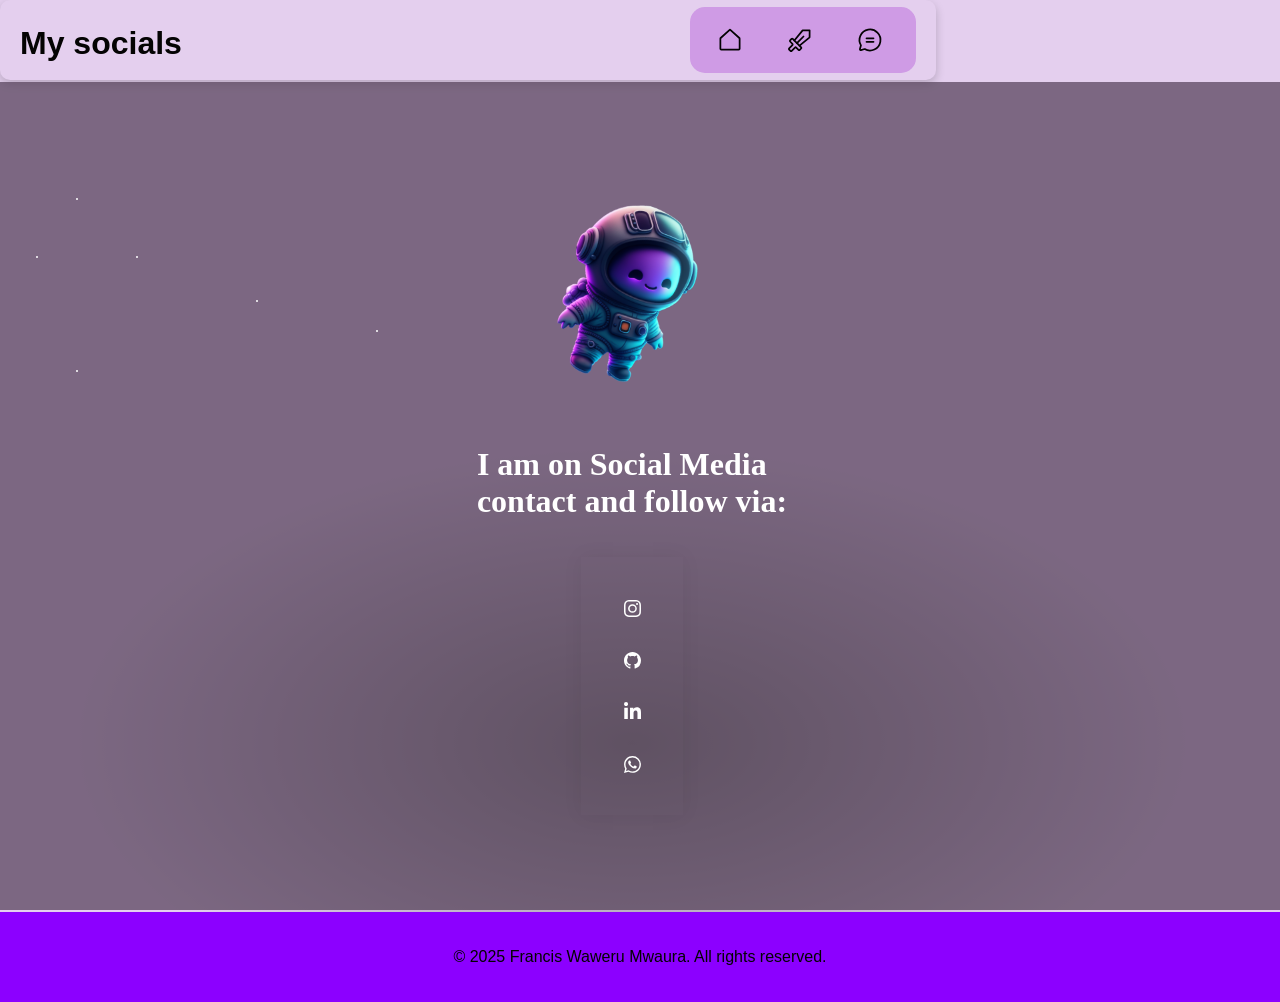
==== contact.html @ 397ab3db "my_file html, css, js" ====
<!DOCTYPE html>
<html lang="en">
<head>
    <meta charset="UTF-8">
    <meta name="viewport" content="width=device-width, initial-scale=1.0">
    <meta name="description" content="Contact page for Francis Waweru Mwaura - Full-Stack Developer">
    <title>Contact - Francis Waweru Mwaura</title>
    <link rel="stylesheet" href="styles.css">
</head>
<body>
    <header>
        <div class="emoji-navbar">
            
            <h2>My socials</h2>
            <div class="emoji-group">

                <div class="menu">
                <!-- Home Link -->
                <a href="index.html" class="link">
                    <span class="link-icon">
                    <svg xmlns="http://www.w3.org/2000/svg" width="192" height="192" fill="currentColor" viewBox="0 0 256 256">
                        <rect width="256" height="256" fill="none"></rect>
                        <path d="M213.3815,109.61945,133.376,36.88436a8,8,0,0,0-10.76339.00036l-79.9945,72.73477A8,8,0,0,0,40,115.53855V208a8,8,0,0,0,8,8H208a8,8,0,0,0,8-8V115.53887A8,8,0,0,0,213.3815,109.61945Z" fill="none" stroke="currentColor" stroke-linecap="round" stroke-linejoin="round" stroke-width="16"></path>
                    </svg>
                    </span>
                    <span class="link-title">Home</span>
                </a>

                <!-- Projects Link -->
                <a href="projects.html" class="link">
                    <span class="link-icon">
                    <svg xmlns="http://www.w3.org/2000/svg" width="192" height="192" fill="currentColor" viewBox="0 0 256 256">
                        <rect width="256" height="256" fill="none"></rect>
                        <polyline points="76.201 132.201 152.201 40.201 216 40 215.799 103.799 123.799 179.799" fill="none" stroke="currentColor" stroke-linecap="round" stroke-linejoin="round" stroke-width="16"></polyline>
                        <line x1="100" y1="156" x2="160" y2="96" fill="none" stroke="currentColor" stroke-linecap="round" stroke-linejoin="round" stroke-width="16"></line>
                        <path d="M82.14214,197.45584,52.201,227.397a8,8,0,0,1-11.31371,0L28.603,215.11268a8,8,0,0,1,0-11.31371l29.94113-29.94112a8,8,0,0,0,0-11.31371L37.65685,141.65685a8,8,0,0,1,0-11.3137l12.6863-12.6863a8,8,0,0,1,11.3137,0l76.6863,76.6863a8,8,0,0,1,0,11.3137l-12.6863,12.6863a8,8,0,0,1-11.3137,0L93.45584,197.45584A8,8,0,0,0,82.14214,197.45584Z" fill="none" stroke="currentColor" stroke-linecap="round" stroke-linejoin="round" stroke-width="16"></path>
                    </svg>
                    </span>
                    <span class="link-title">Projects</span>
                </a>

                <!-- Chat Link -->
                <a href="contact.html" class="link">
                    <span class="link-icon">
                    <svg xmlns="http://www.w3.org/2000/svg" width="192" height="192" fill="currentColor" viewBox="0 0 256 256">
                        <rect width="256" height="256" fill="none"></rect>
                        <path d="M45.42853,176.99811A95.95978,95.95978,0,1,1,79.00228,210.5717l.00023-.001L45.84594,220.044a8,8,0,0,1-9.89-9.89l9.47331-33.15657Z" fill="none" stroke="currentColor" stroke-linecap="round" stroke-linejoin="round" stroke-width="16"></path>
                        <line x1="96" y1="112" x2="160" y2="112" fill="none" stroke="currentColor" stroke-linecap="round" stroke-linejoin="round" stroke-width="16"></line>
                        <line x1="96" y1="144" x2="160" y2="144" fill="none" stroke="currentColor" stroke-linecap="round" stroke-linejoin="round" stroke-width="16"></line>
                    </svg>
                    </span>
                    <span class="link-title">Chat</span>
                </a>
</div>

            </div>
            
        </div>
    </header>
    
    
 <div class="contenti">   
        <div class="card">
        <img src="astronaut.png" alt="" class="image" />
        <div class="heading"><h1>I am on Social Media<br>contact  and follow via:</h1></div>
        <!-- From Uiverse.io by ubaidi10 --> 
<!-- From Uiverse.io by ubaidi10 --> 
<div class="cardi">
  <!-- Instagram -->
  <a href="https://www.instagram.com/qwenchz3/?__pwa=1#" class="socialContainer containerOne">
    <svg class="socialSvg instagramSvg" viewBox="0 0 16 16">
      <path
        d="M8 0C5.829 0 5.556.01 4.703.048 3.85.088 3.269.222 2.76.42a3.917 3.917 0 0 0-1.417.923A3.927 3.927 0 0 0 .42 2.76C.222 3.268.087 3.85.048 4.7.01 5.555 0 5.827 0 8.001c0 2.172.01 2.444.048 3.297.04.852.174 1.433.372 1.942.205.526.478.972.923 1.417.444.445.89.719 1.416.923.51.198 1.09.333 1.942.372C5.555 15.99 5.827 16 8 16s2.444-.01 3.298-.048c.851-.04 1.434-.174 1.943-.372a3.916 3.916 0 0 0 1.416-.923c.445-.445.718-.891.923-1.417.197-.509.332-1.09.372-1.942C15.99 10.445 16 10.173 16 8s-.01-2.445-.048-3.299c-.04-.851-.175-1.433-.372-1.941a3.926 3.926 0 0 0-.923-1.417A3.911 3.911 0 0 0 13.24.42c-.51-.198-1.092-.333-1.943-.372C10.443.01 10.172 0 7.998 0h.003zm-.717 1.442h.718c2.136 0 2.389.007 3.232.046.78.035 1.204.166 1.486.275.373.145.64.319.92.599.28.28.453.546.598.92.11.281.24.705.275 1.485.039.843.047 1.096.047 3.231s-.008 2.389-.047 3.232c-.035.78-.166 1.203-.275 1.485a2.47 2.47 0 0 1-.599.919c-.28.28-.546.453-.92.598-.28.11-.704.24-1.485.276-.843.038-1.096.047-3.232.047s-2.39-.009-3.233-.047c-.78-.036-1.203-.166-1.485-.276a2.478 2.478 0 0 1-.92-.598 2.48 2.48 0 0 1-.6-.92c-.109-.281-.24-.705-.275-1.485-.038-.843-.046-1.096-.046-3.233 0-2.136.008-2.388.046-3.231.036-.78.166-1.204.276-1.486.145-.373.319-.64.599-.92.28-.28.546-.453.92-.598.282-.11.705-.24 1.485-.276.738-.034 1.024-.044 2.515-.045v.002zm4.988 1.328a.96.96 0 1 0 0 1.92.96.96 0 0 0 0-1.92zm-4.27 1.122a4.109 4.109 0 1 0 0 8.217 4.109 4.109 0 0 0 0-8.217zm0 1.441a2.667 2.667 0 1 1 0 5.334 2.667 2.667 0 0 1 0-5.334z">
      </path>
    </svg>
  </a>


  <a href="https://github.com/frankie003-code" class="socialContainer containerTwo" target="_blank">
    <svg class="socialSvg githubSvg" viewBox="0 0 16 16" fill="currentColor" xmlns="http://www.w3.org/2000/svg">
      <path d="M8 0C3.58 0 0 3.58 0 8c0 3.54 2.29 6.53 5.47 7.59.4.07.55-.17.55-.38 
        0-.19-.01-.82-.01-1.49-2.01.37-2.53-.49-2.69-.94-.09-.23-.48-.94-.82-1.13-.28-.15
        -.68-.52-.01-.53.63-.01 1.08.58 1.23.82.72 1.21 1.87.87 2.33.66.07-.52.28-.87.51-1.07
        -1.78-.2-3.64-.89-3.64-3.95 0-.87.31-1.59.82-2.15-.08-.2-.36-1.02.08-2.12 0 0 .67-.21 
        2.2.82.64-.18 1.32-.27 2-.27.68 0 1.36.09 2 .27 1.53-1.04 2.2-.82 2.2-.82.44 1.1.16 
        1.92.08 2.12.51.56.82 1.27.82 2.15 0 3.07-1.87 3.75-3.65 3.95.29.25.54.73.54 
        1.48 0 1.07-.01 1.93-.01 2.2 0 .21.15.46.55.38A8.012 8.012 0 0 0 16 8c0-4.42-3.58-8-8-8z">
      </path>
    </svg>
  </a>

  <!-- LinkedIn -->
  <a href="https://www.linkedin.com/in/francis-waweru-874369370/" class="socialContainer containerThree">
    <svg class="socialSvg linkdinSvg" viewBox="0 0 448 512">
      <path d="M100.28 448H7.4V148.9h92.88zM53.79 
        108.1C24.09 108.1 0 83.5 0 53.8a53.79 53.79 
        0 0 1 107.58 0c0 29.7-24.1 54.3-53.79 
        54.3zM447.9 448h-92.68V302.4c0-34.7-.7-79.2
        -48.29-79.2-48.29 0-55.69 37.7-55.69 
        76.7V448h-92.78V148.9h89.08v40.8h1.3c12.4
        -23.5 42.69-48.3 87.88-48.3 94 0 
        111.28 61.9 111.28 142.3V448z">
      </path>
    </svg>
  </a>

  <!-- WhatsApp -->
  <a href="https://wa.me/254737316351" class="socialContainer containerFour">
    <svg class="socialSvg whatsappSvg" viewBox="0 0 16 16">
      <path d="M13.601 2.326A7.854 7.854 0 0 0 
        7.994 0C3.627 0 .068 3.558.064 7.926c0 
        1.399.366 2.76 1.057 3.965L0 16l4.204
        -1.102a7.933 7.933 0 0 0 3.79.965h.004c4.368 
        0 7.926-3.558 7.93-7.93A7.898 7.898 0 0 0 
        13.6 2.326zM7.994 14.521a6.573 6.573 0 0 
        1-3.356-.92l-.24-.144-2.494.654.666
        -2.433-.156-.251a6.56 6.56 0 0 1-1.007
        -3.505c0-3.626 2.957-6.584 6.591-6.584a6.56 
        6.56 0 0 1 4.66 1.931 6.557 6.557 0 0 1 
        1.928 4.66c-.004 3.639-2.961 6.592
        -6.592 6.592zm3.615-4.934c-.197-.099-1.17
        -.578-1.353-.646-.182-.065-.315-.099
        -.445.099-.133.197-.513.646-.627.775
        -.114.133-.232.148-.43.05-.197-.1-.836
        -.308-1.592-.985-.59-.525-.985-1.175
        -1.103-1.372-.114-.198-.011-.304.088
        -.403.087-.088.197-.232.296-.346.1
        -.114.133-.198.198-.33.065-.134.034
        -.248-.015-.347-.05-.099-.445-1.076
        -.612-1.47-.16-.389-.323-.335-.445
        -.34-.114-.007-.247-.007-.38-.007a.729
        .729 0 0 0-.529.247c-.182.198-.691.677
        -.691 1.654 0 .977.71 1.916.81 2.049.098
        .133 1.394 2.132 3.383 2.992.47.205.84.326
        1.129.418.475.152.904.129 1.246.08.38
        -.058 1.171-.48 1.338-.943.164-.464.164
        -.86.114-.943-.049-.084-.182-.133
        -.38-.232z">
      </path>
    </svg>
  </a>
</div>

        </div>

</div>

        

    
  

    <footer>
       
<p>&copy; 2025 Francis Waweru Mwaura. All rights reserved.</p>
</footer>

<script src="js/main.js"></script>
</body>
</html>
---- styles.css ----
body {
  font-family: "Arial", sans-serif;
  margin: 0;
  padding: 0;
  background-color: #e4cfee;
  color: #040303;
  width: 100%;
  max-width: 100%;
  height: 100%;

}

/* From Uiverse.io by andrew-demchenk0 */
.pyramid-loader {
  position: relative;
  width: 300px;

  display: block;
  transform-style: preserve-3d;
  transform: rotateX(-20deg);
}

.wrapper {
  position: relative;
  width: 100%;
  height: 100%;
  transform-style: preserve-3d;
  animation: spin 4s linear infinite;
}

@keyframes spin {
  100% {
    transform: rotateY(360deg);
  }
}

.pyramid-loader .wrapper .side {
  width: 70px;
  height: 70px;
  /* you can choose any gradient or color you want */
  /* background: radial-gradient( #2F2585 10%, #F028FD 70%, #2BDEAC 120%); */
  position: absolute;
  top: 0;
  left: 0;
  right: 0;
  bottom: 0;
  margin: auto;
  transform-origin: center top;
  clip-path: polygon(50% 0%, 0% 100%, 100% 100%);
}

.pyramid-loader .wrapper .side1 {
  transform: rotateZ(-30deg) rotateY(90deg);
  background: conic-gradient(#2bdeac, #f028fd, #d8cce6, #2f2585);
}

.pyramid-loader .wrapper .side2 {
  transform: rotateZ(30deg) rotateY(90deg);
  background: conic-gradient(#2f2585, #d8cce6, #f028fd, #2bdeac);
}

.pyramid-loader .wrapper .side3 {
  transform: rotateX(30deg);
  background: conic-gradient(#2f2585, #d8cce6, #f028fd, #2bdeac);
}

.pyramid-loader .wrapper .side4 {
  transform: rotateX(-30deg);
  background: conic-gradient(#2bdeac, #f028fd, #d8cce6, #2f2585);
}

.pyramid-loader .wrapper .shadow {
  width: 60px;
  height: 60px;
  background: #8b5ad5;
  position: absolute;
  top: 0;
  left: 0;
  right: 0;
  bottom: 0;
  margin: auto;
  transform: rotateX(90deg) translateZ(-40px);
  filter: blur(12px);
}

/* From Uiverse.io by Spacious74 */
.button {
  font-size: 2.4rem;
  border-radius: 16px;
  border: none;
  padding: 2px;
  background: radial-gradient(circle 80px at 80% -10%, #ffffff, #5034db);
  position: relative;
}
.button::after {
  content: "";
  position: absolute;
  width: 65%;
  height: 60%;
  border-radius: 120px;
  top: 0;
  right: 0;
  box-shadow: 0 0 20px #ffffff38;
  z-index: -1;
}

.blob1 {
  position: absolute;
  width: 70px;
  height: 100%;
  border-radius: 16px;
  bottom: 0;
  left: 0;
  background: radial-gradient(
    circle 60px at 0% 100%,
    #3fe9ff,
    #0000ff80,
    transparent
  );
  box-shadow: -10px 10px 30px #0051ff2d;
}

.inner {
  padding: 14px 25px;
  border-radius: 14px;
  color: #fff;
  z-index: 3;
  position: relative;
  background: radial-gradient(circle 80px at 80% -50%, #777777, #a334db);
}
.inner::before {
  content: "";
  width: 100%;
  height: 100%;
  left: 0;
  top: 0;
  border-radius: 14px;
  background: radial-gradient(
    circle 60px at 0% 100%,
    #00e1ff1a,
    #0000ff11,
    transparent
  );
  position: absolute;
}

/* From Uiverse.io by mi-series */
.btn {
  outline: 0;
  display: inline-flex;
  align-items: center;
  justify-content: space-between;
  background: #ad6ace;
  min-width: 200px;
  border: 0;
  border-radius: 4px;
  box-shadow: 0 4px 12px rgba(0, 0, 0, 0.1);
  box-sizing: border-box;
  padding: 16px 20px;
  color: #fff;
  font-size: 20px;
  font-weight: 600;

  letter-spacing: 1.2px;

  overflow: hidden;
  cursor: pointer;
}

.btn:hover {
  opacity: 0.95;
}

.btn .animation {
  border-radius: 100%;
  animation: ripple 0.6s linear infinite;
}

@keyframes ripple {
  0% {
    box-shadow: 0 0 0 0 rgba(255, 255, 255, 0.1),
      0 0 0 20px rgba(255, 255, 255, 0.1), 0 0 0 40px rgba(255, 255, 255, 0.1),
      0 0 0 60px rgba(255, 255, 255, 0.1);
  }

  100% {
    box-shadow: 0 0 0 20px rgba(255, 255, 255, 0.1),
      0 0 0 40px rgba(255, 255, 255, 0.1), 0 0 0 60px rgba(255, 255, 255, 0.1),
      0 0 0 80px rgba(255, 255, 255, 0);
  }
}
.emoji-navbar {
  display: flex;
  justify-content: space-between;
  align-items: center;
  gap: 15px;
  background: #e4cfee;
  padding: 10px 20px;
  box-shadow: 0 4px 10px rgba(10, 12, 12, 0.2);
  height: 60px;
  width: 70%;
  border-radius: 10px;
}

.menu {
  padding: 0.5rem;
  background-color: #cf9be5;
  position: relative;
  display: flex;
  justify-content: center;
  border-radius: 15px;
  box-shadow: 0 10px 25px 0 rgba(#000, 0.075);
}

.link {
  display: inline-flex;
  justify-content: center;
  align-items: center;
  width: 70px;
  height: 50px;
  border-radius: 8px;
  position: relative;
  z-index: 1;
  overflow: hidden;
  transform-origin: center left;
  transition: width 0.2s ease-in;
  text-decoration: none;
  color: inherit;
  &:before {
    position: absolute;
    z-index: -1;
    content: "";
    display: block;
    border-radius: 8px;
    width: 100%;
    height: 100%;
    top: 0;
    transform: translateX(100%);
    transition: transform 0.2s ease-in;
    transform-origin: center right;
    background-color: #efd6f6;
  }

  &:hover,
  &:focus {
    outline: 0;
    width: 130px;

    &:before,
    .link-title {
      transform: translateX(0);
      opacity: 1;
    }
  }
}

.link-icon {
  width: 28px;
  height: 28px;
  display: block;
  flex-shrink: 0;
  left: 18px;
  position: absolute;
  svg {
    width: 28px;
    height: 28px;
  }
}

.link-title {
  transform: translateX(100%);
  transition: transform 0.2s ease-in;
  transform-origin: center right;
  display: block;
  text-align: center;
  text-indent: 28px;
  width: 100%;
}

.container {
  width: 80%;
  margin: auto;
  overflow: hidden;
}

.section-img {
  width: 100%;
  max-width: 500px;
  height: auto;
  display: block;
  margin: 0 auto 1rem auto;
  border-radius: 10px;
  box-shadow: 0 2px 8px rgba(0, 0, 0, 0.1);
}
.project-img {
  width: 100%;
  max-width: 400px;
  height: auto;
  border-radius: 8px;
  margin-bottom: 0.5rem;
  box-shadow: 0 2px 8px rgba(0, 0, 0, 0.1);
}
.project1 {
  display: flex;
  flex-direction: row;
  align-items: center;

  padding: 20px;

  gap: 545px;
}

.typewriter {
  --blue: #5c86ff;
  --blue-dark: #275efe;
  --key: #fff;
  --paper: #eef0fd;
  --text: #d3d4ec;
  --tool: #fbc56c;
  --duration: 3s;
  position: relative;

  -webkit-animation: bounce05 var(--duration) linear infinite;
  animation: bounce05 var(--duration) linear infinite;
}

.typewriter .slide {
  width: 92px;
  height: 20px;
  border-radius: 3px;
  margin-left: 14px;
  transform: translateX(14px);
  background: linear-gradient(var(--blue), var(--blue-dark));
  -webkit-animation: slide05 var(--duration) ease infinite;
  animation: slide05 var(--duration) ease infinite;
}

.typewriter .slide:before,
.typewriter .slide:after,
.typewriter .slide i:before {
  content: "";
  position: absolute;
  background: var(--tool);
}

.typewriter .slide:before {
  width: 2px;
  height: 8px;
  top: 6px;
  left: 100%;
}

.typewriter .slide:after {
  left: 94px;
  top: 3px;
  height: 14px;
  width: 6px;
  border-radius: 3px;
}

.typewriter .slide i {
  display: block;
  position: absolute;
  right: 100%;
  width: 6px;
  height: 4px;
  top: 4px;
  background: var(--tool);
}

.typewriter .slide i:before {
  right: 100%;
  top: -2px;
  width: 4px;
  border-radius: 2px;
  height: 14px;
}

.typewriter .paper {
  position: absolute;
  left: 24px;
  top: -26px;
  width: 40px;
  height: 46px;
  border-radius: 5px;
  background: var(--paper);
  transform: translateY(46px);
  -webkit-animation: paper05 var(--duration) linear infinite;
  animation: paper05 var(--duration) linear infinite;
}

.typewriter .paper:before {
  content: "";
  position: absolute;
  left: 6px;
  right: 6px;
  top: 7px;
  border-radius: 2px;
  height: 4px;
  transform: scaleY(0.8);
  background: var(--text);
  box-shadow: 0 12px 0 var(--text), 0 24px 0 var(--text), 0 36px 0 var(--text);
}

.typewriter .keyboard {
  width: 120px;
  height: 56px;
  margin-top: -10px;
  z-index: 1;
  position: relative;
}

.typewriter .keyboard:before,
.typewriter .keyboard:after {
  content: "";
  position: absolute;
}

.typewriter .keyboard:before {
  top: 0;
  left: 0;
  right: 0;
  bottom: 0;
  border-radius: 7px;
  background: linear-gradient(135deg, var(--blue), var(--blue-dark));
  transform: perspective(10px) rotateX(2deg);
  transform-origin: 50% 100%;
}

.typewriter .keyboard:after {
  left: 2px;
  top: 25px;
  width: 11px;
  height: 4px;
  border-radius: 2px;
  box-shadow: 15px 0 0 var(--key), 30px 0 0 var(--key), 45px 0 0 var(--key),
    60px 0 0 var(--key), 75px 0 0 var(--key), 90px 0 0 var(--key),
    22px 10px 0 var(--key), 37px 10px 0 var(--key), 52px 10px 0 var(--key),
    60px 10px 0 var(--key), 68px 10px 0 var(--key), 83px 10px 0 var(--key);
  -webkit-animation: keyboard05 var(--duration) linear infinite;
  animation: keyboard05 var(--duration) linear infinite;
}

@keyframes bounce05 {
  85%,
  92%,
  100% {
    transform: translateY(0);
  }

  89% {
    transform: translateY(-4px);
  }

  95% {
    transform: translateY(2px);
  }
}

@keyframes slide05 {
  5% {
    transform: translateX(14px);
  }

  15%,
  30% {
    transform: translateX(6px);
  }

  40%,
  55% {
    transform: translateX(0);
  }

  65%,
  70% {
    transform: translateX(-4px);
  }

  80%,
  89% {
    transform: translateX(-12px);
  }

  100% {
    transform: translateX(14px);
  }
}

@keyframes paper05 {
  5% {
    transform: translateY(46px);
  }

  20%,
  30% {
    transform: translateY(34px);
  }

  40%,
  55% {
    transform: translateY(22px);
  }

  65%,
  70% {
    transform: translateY(10px);
  }

  80%,
  85% {
    transform: translateY(0);
  }

  92%,
  100% {
    transform: translateY(46px);
  }
}

@keyframes keyboard05 {
  5%,
  12%,
  21%,
  30%,
  39%,
  48%,
  57%,
  66%,
  75%,
  84% {
    box-shadow: 15px 0 0 var(--key), 30px 0 0 var(--key), 45px 0 0 var(--key),
      60px 0 0 var(--key), 75px 0 0 var(--key), 90px 0 0 var(--key),
      22px 10px 0 var(--key), 37px 10px 0 var(--key), 52px 10px 0 var(--key),
      60px 10px 0 var(--key), 68px 10px 0 var(--key), 83px 10px 0 var(--key);
  }

  9% {
    box-shadow: 15px 2px 0 var(--key), 30px 0 0 var(--key), 45px 0 0 var(--key),
      60px 0 0 var(--key), 75px 0 0 var(--key), 90px 0 0 var(--key),
      22px 10px 0 var(--key), 37px 10px 0 var(--key), 52px 10px 0 var(--key),
      60px 10px 0 var(--key), 68px 10px 0 var(--key), 83px 10px 0 var(--key);
  }

  18% {
    box-shadow: 15px 0 0 var(--key), 30px 0 0 var(--key), 45px 0 0 var(--key),
      60px 2px 0 var(--key), 75px 0 0 var(--key), 90px 0 0 var(--key),
      22px 10px 0 var(--key), 37px 10px 0 var(--key), 52px 10px 0 var(--key),
      60px 10px 0 var(--key), 68px 10px 0 var(--key), 83px 10px 0 var(--key);
  }

  27% {
    box-shadow: 15px 0 0 var(--key), 30px 0 0 var(--key), 45px 0 0 var(--key),
      60px 0 0 var(--key), 75px 0 0 var(--key), 90px 0 0 var(--key),
      22px 12px 0 var(--key), 37px 10px 0 var(--key), 52px 10px 0 var(--key),
      60px 10px 0 var(--key), 68px 10px 0 var(--key), 83px 10px 0 var(--key);
  }

  36% {
    box-shadow: 15px 0 0 var(--key), 30px 0 0 var(--key), 45px 0 0 var(--key),
      60px 0 0 var(--key), 75px 0 0 var(--key), 90px 0 0 var(--key),
      22px 10px 0 var(--key), 37px 10px 0 var(--key), 52px 12px 0 var(--key),
      60px 12px 0 var(--key), 68px 12px 0 var(--key), 83px 10px 0 var(--key);
  }

  45% {
    box-shadow: 15px 0 0 var(--key), 30px 0 0 var(--key), 45px 0 0 var(--key),
      60px 0 0 var(--key), 75px 0 0 var(--key), 90px 2px 0 var(--key),
      22px 10px 0 var(--key), 37px 10px 0 var(--key), 52px 10px 0 var(--key),
      60px 10px 0 var(--key), 68px 10px 0 var(--key), 83px 10px 0 var(--key);
  }

  54% {
    box-shadow: 15px 0 0 var(--key), 30px 2px 0 var(--key), 45px 0 0 var(--key),
      60px 0 0 var(--key), 75px 0 0 var(--key), 90px 0 0 var(--key),
      22px 10px 0 var(--key), 37px 10px 0 var(--key), 52px 10px 0 var(--key),
      60px 10px 0 var(--key), 68px 10px 0 var(--key), 83px 10px 0 var(--key);
  }

  63% {
    box-shadow: 15px 0 0 var(--key), 30px 0 0 var(--key), 45px 0 0 var(--key),
      60px 0 0 var(--key), 75px 0 0 var(--key), 90px 0 0 var(--key),
      22px 10px 0 var(--key), 37px 10px 0 var(--key), 52px 10px 0 var(--key),
      60px 10px 0 var(--key), 68px 10px 0 var(--key), 83px 12px 0 var(--key);
  }

  72% {
    box-shadow: 15px 0 0 var(--key), 30px 0 0 var(--key), 45px 2px 0 var(--key),
      60px 0 0 var(--key), 75px 0 0 var(--key), 90px 0 0 var(--key),
      22px 10px 0 var(--key), 37px 10px 0 var(--key), 52px 10px 0 var(--key),
      60px 10px 0 var(--key), 68px 10px 0 var(--key), 83px 10px 0 var(--key);
  }

  81% {
    box-shadow: 15px 0 0 var(--key), 30px 0 0 var(--key), 45px 0 0 var(--key),
      60px 0 0 var(--key), 75px 0 0 var(--key), 90px 0 0 var(--key),
      22px 10px 0 var(--key), 37px 12px 0 var(--key), 52px 10px 0 var(--key),
      60px 10px 0 var(--key), 68px 10px 0 var(--key), 83px 10px 0 var(--key);
  }
}

.content {
  padding: 10px;
  margin: 10px;
}

.hero img {
  width: 250px;
  height: 250px;
  object-fit: cover;
  border-radius: 50%;
  border: 3px solid #3498db;
}

.about img {
  width: 250px;
  height: 250px;
  object-fit: cover;
  border-radius: 5%;
  border: 3px solid #a334db;
}
.hero h1 {
  font-size: 3.5em;
  margin: 0;
}
/* From Uiverse.io by deamelo */
.main {
  display: flex;
  flex-direction: column;
  gap: 0.5em;
}

.up {
  display: flex;
  flex-direction: row;
  gap: 0.5em;
}

.down {
  display: flex;
  flex-direction: row;
  gap: 0.5em;
}

.card1 {
  width: 90px;
  height: 90px;
  outline: none;
  border: none;
  background: white;
  border-radius: 90px 5px 5px 5px;
  box-shadow: rgba(50, 50, 93, 0.25) 0px 2px 5px -1px,
    rgba(0, 0, 0, 0.3) 0px 1px 3px -1px;
  transition: 0.2s ease-in-out;
}

.whatsapp {
  margin-top: 1.5em;
  margin-left: 1.2em;
  fill: #36c216;
}

.card2 {
  width: 90px;
  height: 90px;
  outline: none;
  border: none;
  background: white;
  border-radius: 5px 90px 5px 5px;
  box-shadow: rgba(50, 50, 93, 0.25) 0px 2px 5px -1px,
    rgba(0, 0, 0, 0.3) 0px 1px 3px -1px;
  transition: 0.2s ease-in-out;
}

.linkedin {
  margin-top: 1.5em;
  margin-left: -0.9em;
  fill: #0077b5;
}

.card3 {
  width: 90px;
  height: 90px;
  outline: none;
  border: none;
  background: white;
  border-radius: 5px 5px 5px 90px;
  box-shadow: rgba(50, 50, 93, 0.25) 0px 2px 5px -1px,
    rgba(0, 0, 0, 0.3) 0px 1px 3px -1px;
  transition: 0.2s ease-in-out;
}

.github {
  margin-top: -0.6em;
  margin-left: 1.2em;
}

.card4 {
  width: 90px;
  height: 90px;
  outline: none;
  border: none;
  background: white;
  border-radius: 5px 5px 90px 5px;
  box-shadow: rgba(50, 50, 93, 0.25) 0px 2px 5px -1px,
    rgba(0, 0, 0, 0.3) 0px 1px 3px -1px;
  transition: 0.2s ease-in-out;
}

.discord {
  margin-top: -0.9em;
  margin-left: -1.2em;
  fill: #8c9eff;
}

.card1:hover {
  cursor: pointer;
  scale: 1.1;
  background-color: #10baa0;
}

.card1:hover .whatsapp {
  fill: white;
}

.card2:hover {
  cursor: pointer;
  scale: 1.1;
  background-color: #0077b5;
}

.card2:hover .linkedin {
  fill: white;
}

.card3:hover {
  cursor: pointer;
  scale: 1.1;
  background-color: black;
}

.card3:hover .github {
  fill: white;
}

.card4:hover {
  cursor: pointer;
  scale: 1.1;
  background: linear-gradient(
    45deg,
    #405de6,
    #5b51db,
    #b33ab4,
    #c135b4,
    #e1306c,
    #fd1f1f
  );
}

.card4:hover .discord {
  fill: white;
}



.hero {
  text-align: left;
  display: flex;
  justify-content: center; /* vertical alignment */
  align-items: center; /* horizontal alignment */
}
.skills {
  text-align: left;
  display: flex;
  justify-content: center; /* vertical alignment */
  align-items: center;
  gap: 100px;
}

.year {
  font-size: 1.2em;
  display: flex;
  margin-top: 10px;
  gap: 20px;
}
.intro {
  text-align: center;
}
.intro h1 {
  font-size: 2.5em;
  margin: 0;
}
.aboutme {
  text-align: left;
  display: flex;
  justify-content: center; /* vertical alignment */
  align-items: center; /* horizontal alignment */
}
.hero h2 {
  font-size: 1.5em;
  margin: 10px 0;
}

.hero p {
  font-size: 1.2em;
  margin: 20px 0;
}

.cta-buttons {
  margin: 20px 0;
}

.cta-buttons .btn {
  background-color: #8c00ff;
  color: #ffffff;
  padding: 10px 20px;
  text-decoration: none;
  border-radius: 5px;
  transition: background-color 0.3s;
}

.cta-buttons .btn:hover {
  background-color: #a030e6;
}

.progress-group {
  margin-bottom: 20px;
}

.label {
  font-weight: bold;
  margin-bottom: 5px;
}

.progress-container {
  width: 100%;
  background-color: #eee;
  border-radius: 10px;
  height: 20px;
  overflow: hidden;
}

.progress-bar {
  height: 100%;
  background-color: #8c00ff;
  text-align: right;
  padding-right: 10px;
  color: white;
  font-size: 14px;
  line-height: 20px;
  transition: width 0.4s ease;
}

section {
  padding: 40px 20px;
}

h2 {
  font-size: 2em;
  margin-bottom: 20px;
}

/* From Uiverse.io by adamgiebl */
.cssbuttons-io-button {
  display: flex;
  align-items: center;
  font-family: inherit;
  cursor: pointer;
  font-weight: 500;
  font-size: 17px;
  padding: 0.8em 1.5em 0.8em 1.2em;
  color: white;
  background: #ad5389;
  background: linear-gradient(
    0deg,
    rgba(77, 54, 208, 1) 0%,
    rgba(132, 116, 254, 1) 100%
  );
  border: none;
  box-shadow: 0 0.7em 1.5em -0.5em #4d36d0be;
  letter-spacing: 0.05em;
  border-radius: 20em;
}

.cssbuttons-io-button svg {
  margin-right: 8px;
}

.cssbuttons-io-button:hover {
  box-shadow: 0 0.5em 1.5em -0.5em #4d36d0be;
}

.cssbuttons-io-button:active {
  box-shadow: 0 0.3em 1em -0.5em #4d36d0be;
}

.skills-container {
  display: flex;
  flex-wrap: wrap;
  justify-content: space-around;
}

.skill-category {
  flex: 1 1 200px;
  margin: 10px;
}

.projects-container,
.testimonials-container {
  display: flex;
  flex-direction: column;
  align-items: center;
}






.contenti{
 
  display: flex;
  flex-direction: column;
  align-items: center;
  justify-content: center;   /* 100% of the viewport width */
 
}
.card {
  position: relative;
  width: 95em;
  height: 50em;
  display: flex;
  flex-direction: column;
  align-items: center;
  justify-content: center;
 
  color: white;
  font-family: Montserrat;
  font-weight: bold;
  padding: 1em 2em 1em 1em;
  border-radius: 10px;
  overflow: hidden;
  z-index: 1;
  row-gap: 1em;
}

.card img {
  width: 12em;
  margin-right: 1em;
  animation: move 10s ease-in-out infinite;
  z-index: 5;
}

.image:hover {
  cursor: grab;
}

.image:active {
  cursor: grabbing;
}

/* Animated stars */
.card::before,
.card::after,
.heading::before,
.icons::before,
.icons::after,
.heading::after {
  transition: all 0.4s ease-in-out;
}

.card::before {
  content: "";
  position: absolute;
  width: 100%;
  height: 100%;
  inset: -3px;
  border-radius: 10px;
  background: radial-gradient(#858585, transparent, transparent);
  transform: translate(-5px, 250px);
  z-index: -1;
}

.card:hover::before {
  width: 150%;
  height: 100%;
  margin-left: -4.25em;
}

.card::after {
  content: "";
  position: absolute;
  inset: 2px;
  border-radius: 20px;
  background: rgba(80, 61, 85, 0.7);
  z-index: -1;
}

.heading {
  z-index: 2;
}

.card:hover .heading {
  letter-spacing: 0.025em;
}

.heading::before {
  content: "";
  position: absolute;
  top: 0;
  left: 0;
  width: 2px;
  height: 2px;
  border-radius: 50%;
  box-shadow: 220px 118px #fff, 280px 176px #fff, 40px 50px #fff, 60px 180px #fff,
    120px 130px #fff, 180px 176px #fff, 220px 290px #fff, 520px 250px #fff,
    400px 220px #fff, 50px 350px #fff, 10px 230px #fff;
  animation: glowing-stars 1s linear alternate infinite;
  z-index: -1;
}

.icons::before {
  content: "";
  position: absolute;
  top: 0;
  left: 0;
  width: 2px;
  height: 2px;
  border-radius: 50%;
  box-shadow: 140px 20px #fff, 425px 20px #fff, 70px 120px #fff, 20px 130px #fff,
    110px 80px #fff, 280px 80px #fff, 250px 350px #fff, 280px 230px #fff,
    220px 190px #fff, 450px 100px #fff, 380px 80px #fff, 520px 50px #fff;
  animation: glowing-stars 1s linear alternate infinite;
  animation-delay: 0.4s;
  z-index: -1;
}

.icons::after {
  content: "";
  position: absolute;
  top: 0;
  left: 0;
  width: 2px;
  height: 2px;
  border-radius: 50%;
  box-shadow: 490px 330px #fff, 420px 300px #fff, 320px 280px #fff,
    380px 350px #fff, 546px 170px #fff, 420px 180px #fff, 370px 150px #fff,
    200px 250px #fff, 80px 20px #fff, 190px 50px #fff, 270px 20px #fff,
    120px 230px #fff, 350px -1px #fff, 150px 369px #fff;
  animation: glowing-stars 1s linear alternate infinite;
  animation-delay: 0.8s;
  z-index: -1;
}

.card:hover .heading::before,
.card:hover .icons::before,
.card:hover .icons::after {
  filter: blur(3px);
}

.heading::after {
  content: "";
  top: -8.5%;
  left: -8.5%;
  position: absolute;
  width: 7.5em;
  height: 7.5em;
  border-radius: 50%;
  background: #f9f9fb;
  box-shadow: 0 0 100px rgba(193, 119, 241, 0.8),
    0 0 100px rgba(135, 42, 211, 0.8), inset #9b40fc 0 0 40px -12px;
  z-index: -1;
}

.card:hover .heading::after {
  box-shadow: 0 0 200px rgba(193, 119, 241, 1),
    0 0 200px rgba(135, 42, 211, 1), inset #9b40fc 0 0 40px -12px;
}


/* From Uiverse.io by ubaidi10 */ 
.cardi {
  width: fit-content;
  height: fit-content;
  
  flex-direction: column;
  align-items: center;
  justify-content: center;
  padding: 25px 25px;
  gap: 20px;
  box-shadow: 0px 0px 20px rgba(0, 0, 0, 0.055);
}

/* for all social containers*/
.socialContainer {
  width: 52px;
  height: 52px;
 
  display: flex;
  align-items: center;
  justify-content: center;
  overflow: hidden;
  transition-duration: 0.3s;
}
/* instagram*/
.containerOne:hover {
  background: linear-gradient(
    45deg,
    #405de6,
    #5b51db,
    #b33ab4,
    #c135b4,
    #e1306c,
    #fd1f1f
  );
  transition-duration: 0.3s;
  transform: scale(1.5);
  border-radius: 15px;
}
/* twitter*/
.containerTwo:hover {
  background-color: #060707;
  transition-duration: 0.3s;
  transform: scale(1.5);
  border-radius: 15px;
}
/* linkdin*/
.containerThree:hover {
  background-color: #0072b1;
  transition-duration: 0.3s;
  transform: scale(1.5);
  border-radius: 15px;
}
/* Whatsapp*/
.containerFour:hover {
  background-color: #25d366;
  transition-duration: 0.3s;
  transform: scale(1.5);
  border-radius: 15px;
}

.socialContainer:active {
  transform: scale(0.9);
  transition-duration: 0.3s;
}

.socialSvg {
  width: 17px;
}

.socialSvg path {
  fill: rgb(255, 255, 255);
}

.socialContainer:hover .socialSvg {
  animation: slide-in-top 0.3s both;
}

@keyframes slide-in-top {
  0% {
    transform: translateY(50px);
    opacity: 0;
  }

  100% {
    transform: translateY(0);
    opacity: 1;
  }
}
.card:has(.socialContainer:hover) .socialContainer:not(:hover) {
  opacity: 0.1;
}


.card:hover .instagram::before,
.card:hover .github::before,
.card:hover .whatsapp::before,
.card:hover .linkedin::before {
  filter: blur(3px);
}

.image:active ~ .icons .instagram::before,
.image:active ~ .icons .github::before,
.image:active ~ .icons .whatsapp::before,
.image:active ~ .icons .linkedin::before {
  animation: none;
  opacity: 0;
}

/* Animations */
@keyframes move {
  0% {
    transform: translateX(0em) translateY(0em);
  }
  25% {
    transform: translateY(-1em) translateX(-1em);
    rotate: -10deg;
  }
  50% {
    transform: translateY(1em) translateX(-1em);
  }
  75% {
    transform: translateY(-1.25em) translateX(1em);
    rotate: 10deg;
  }
  100% {
    transform: translateX(0em) translateY(0em);
  }
}

@keyframes glowing-stars {
  0% {
    opacity: 0;
  }
  50% {
    opacity: 1;
  }
  100% {
    opacity: 0;
  }
}

@keyframes shootingStar {
  0% {
    transform: translateX(0);
    opacity: 1;
  }
  50% {
    transform: translateX(-55em);
    opacity: 1;
  }
  70% {
    transform: translateX(-70em);
    opacity: 0;
  }
  100% {
    transform: translateX(0);
    opacity: 0;
  }
}


footer {
  background-color: #8c00ff;
  text-align: center;
  padding: 20px;
}

.social-links a {
  margin: 0 10px;
  color: #ffffff;
  text-decoration: none;
}

.social-links a:hover {
  text-decoration: underline;
}

@media (max-width: 768px) {
  .skills-container {
    flex-direction: column;
    align-items: center;
  }

  .skill-category {
    margin: 20px 0;
  }
}
ul {
  list-style: none;
}

.example-2 {
  display: flex;
  justify-content: center;
  align-items: center;
}
.example-2 .icon-content {
  margin: 0 10px;
  position: relative;
}
.example-2 .icon-content .tooltip {
  position: absolute;
  top: -30px;
  left: 50%;
  transform: translateX(-50%);
  color: #fff;
  padding: 6px 10px;
  border-radius: 5px;
  opacity: 0;
  visibility: hidden;
  font-size: 14px;
  transition: all 0.3s ease;
}
.example-2 .icon-content:hover .tooltip {
  opacity: 1;
  visibility: visible;
  top: -50px;
}
.example-2 .icon-content a {
  position: relative;
  overflow: hidden;
  display: flex;
  justify-content: center;
  align-items: center;
  width: 50px;
  height: 50px;
  border-radius: 50%;
  color: #100909;
  background-color: #fff;
  transition: all 0.3s ease-in-out;
}
.example-2 .icon-content a:hover {
  box-shadow: 3px 2px 45px 0px rgb(0 0 0 / 12%);
}
.example-2 .icon-content a svg {
  position: relative;
  z-index: 1;
  width: 30px;
  height: 30px;
}
.example-2 .icon-content a:hover {
  color: white;
}
.example-2 .icon-content a .filled {
  position: absolute;
  top: auto;
  bottom: 0;
  left: 0;
  width: 100%;
  height: 0;
  background-color: #11e094;
  transition: all 0.3s ease-in-out;
}
.example-2 .icon-content a:hover .filled {
  height: 100%;
}

.example-2 .icon-content a[data-social="linkedin"] .filled,
.example-2 .icon-content a[data-social="linkedin"] ~ .tooltip {
  background-color: #0274b3;
}

.example-2 .icon-content a[data-social="github"] .filled,
.example-2 .icon-content a[data-social="github"] ~ .tooltip {
  background-color: #24262a;
}
.example-2 .icon-content a[data-social="instagram"] .filled,
.example-2 .icon-content a[data-social="instagram"] ~ .tooltip {
  background: linear-gradient(
    45deg,
    #405de6,
    #5b51db,
    #b33ab4,
    #c135b4,
    #e1306c,
    #fd1f1f
  );
}
.example-2 .icon-content a[data-social="whatsapp"] .filled,
.example-2 .icon-content a[data-social="whatsapp"] ~ .tooltip {
  background-color: #1ab8a3;
}
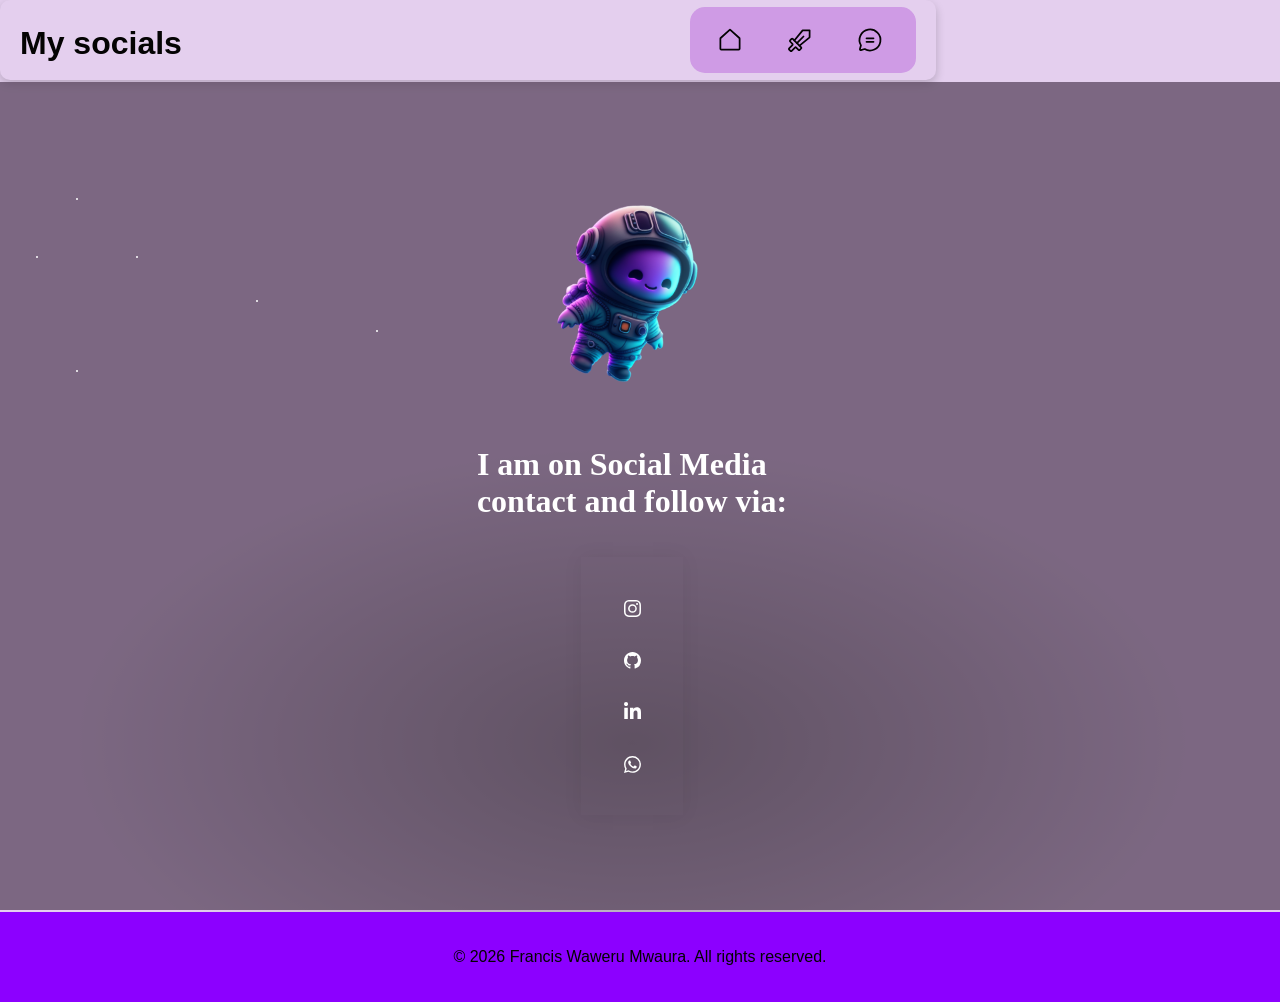
==== commit af1ad192: "Add files via upload" ====
--- a/contact.html
+++ b/contact.html
@@ -152,7 +152,7 @@
 
     <footer>
        
-<p>&copy; 2025 Francis Waweru Mwaura. All rights reserved.</p>
+<p>&copy; 2026 Francis Waweru Mwaura. All rights reserved.</p>
 </footer>
 
 <script src="js/main.js"></script>
